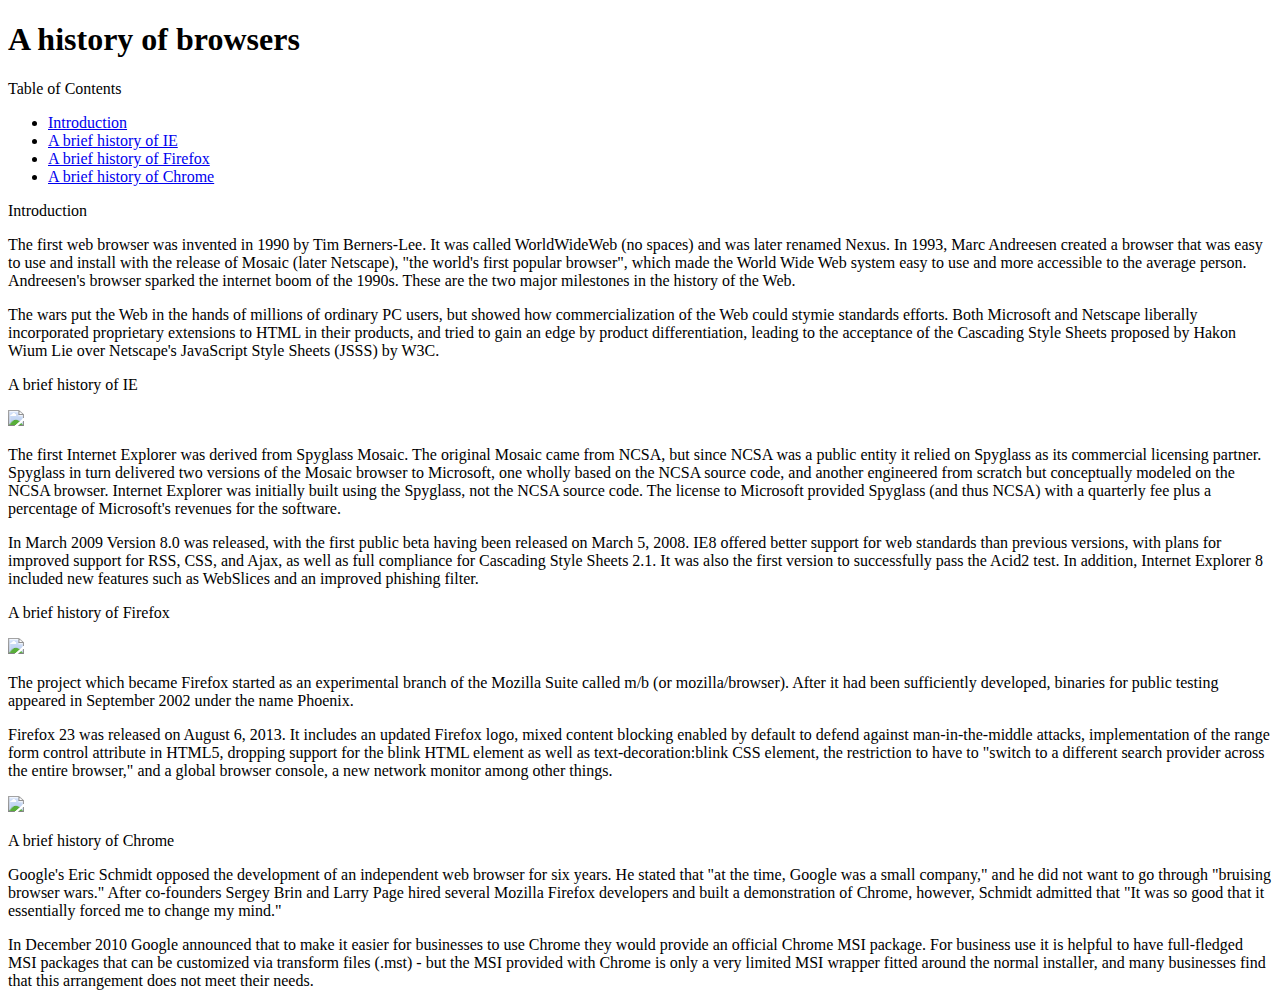
==== index.html @ 10ba3955 "Cleaned up the code." ====
<!DOCTYPE html>
<html>
<head lang="en">
  <meta charset="UTF-8">
  <title>A history of browsers</title>
</head>
<body>
<h1>A history of browsers</h1>

<p>Table of Contents</p>
<ul>

  <li><a href="#intro">Introduction</a> </li>
  <li><a href="#ie">A brief history of IE</a> </li>
  <li><a href="#firefox">A brief history of Firefox</a> </li>
  <li><a href="#chrome">A brief history of Chrome</a> </li>

</ul>

<a name="intro"></a>
<p>Introduction</p>
<p>The first web browser was invented in 1990 by Tim Berners-Lee. It was called WorldWideWeb (no spaces) and was later renamed Nexus. In 1993, Marc Andreesen created a browser that was easy to use and install with the release of Mosaic (later Netscape), "the world's first popular browser", which made the World Wide Web system easy to use and more accessible to the average person. Andreesen's browser sparked the internet boom of the 1990s. These are the two major milestones in the history of the Web.
</p>
<p>
The wars put the Web in the hands of millions of ordinary PC users, but showed how commercialization of the Web could stymie standards efforts. Both Microsoft and Netscape liberally incorporated proprietary extensions to HTML in their products, and tried to gain an edge by product differentiation, leading to the acceptance of the Cascading Style Sheets proposed by Hakon Wium Lie over Netscape's JavaScript Style Sheets (JSSS) by W3C.</p>

<a name="ie"></a>
<p>A brief history of IE</p>
<img width="100" src="http://upload.wikimedia.org/wikipedia/en/1/10/Internet_Explorer_7_Logo.png" />
<p>The first Internet Explorer was derived from Spyglass Mosaic. The original Mosaic came from NCSA, but since NCSA was a public entity it relied on Spyglass as its commercial licensing partner. Spyglass in turn delivered two versions of the Mosaic browser to Microsoft, one wholly based on the NCSA source code, and another engineered from scratch but conceptually modeled on the NCSA browser. Internet Explorer was initially built using the Spyglass, not the NCSA source code. The license to Microsoft provided Spyglass (and thus NCSA) with a quarterly fee plus a percentage of Microsoft's revenues for the software.
</p>
<p>In March 2009 Version 8.0 was released, with the first public beta having been released on March 5, 2008. IE8 offered better support for web standards than previous versions, with plans for improved support for RSS, CSS, and Ajax, as well as full compliance for Cascading Style Sheets 2.1. It was also the first version to successfully pass the Acid2 test. In addition, Internet Explorer 8 included new features such as WebSlices and an improved phishing filter.
</p>

<a name="firefox"></a>
<p>A brief history of Firefox</p>
<img width="100" src="http://upload.wikimedia.org/wikipedia/commons/f/ff/Mozilla_Firefox_logo_2013.png" />
<p>The project which became Firefox started as an experimental branch of the Mozilla Suite called m/b (or mozilla/browser). After it had been sufficiently developed, binaries for public testing appeared in September 2002 under the name Phoenix.
</p>
<p>Firefox 23 was released on August 6, 2013. It includes an updated Firefox logo, mixed content blocking enabled by default to defend against man-in-the-middle attacks, implementation of the range form control attribute in HTML5, dropping support for the blink HTML element as well as text-decoration:blink CSS element, the restriction to have to "switch to a different search provider across the entire browser," and a global browser console, a new network monitor among other things.
</p>

<a name="chrome"></a>
<img width="100" src="http://upload.wikimedia.org/wikipedia/commons/e/e2/Google_Chrome_icon_%282011%29.svg" />
<p>A brief history of Chrome</p>

<p>Google's Eric Schmidt opposed the development of an independent web browser for six years. He stated that "at the time, Google was a small company," and he did not want to go through "bruising browser wars." After co-founders Sergey Brin and Larry Page hired several Mozilla Firefox developers and built a demonstration of Chrome, however, Schmidt admitted that "It was so good that it essentially forced me to change my mind."</p>

<p>In December 2010 Google announced that to make it easier for businesses to use Chrome they would provide an official Chrome MSI package. For business use it is helpful to have full-fledged MSI packages that can be customized via transform files (.mst) - but the MSI provided with Chrome is only a very limited MSI wrapper fitted around the normal installer, and many businesses find that this arrangement does not meet their needs.</p>

</body>
</html>
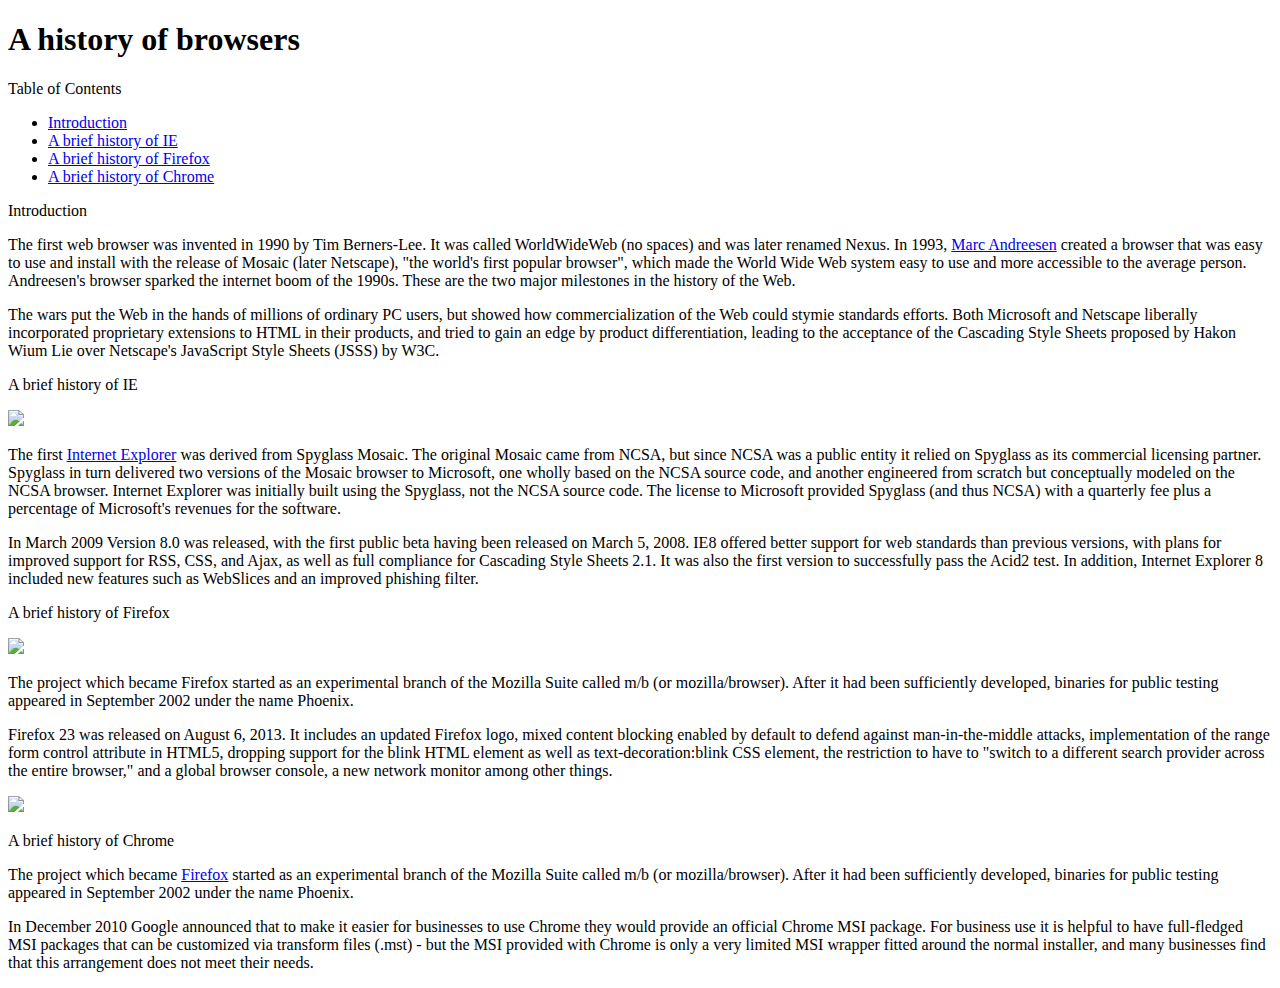
==== commit 1e7c9b3f: "Added in missing links." ====
--- a/index.html
+++ b/index.html
@@ -19,15 +19,14 @@
 
 <a name="intro"></a>
 <p>Introduction</p>
-<p>The first web browser was invented in 1990 by Tim Berners-Lee. It was called WorldWideWeb (no spaces) and was later renamed Nexus. In 1993, Marc Andreesen created a browser that was easy to use and install with the release of Mosaic (later Netscape), "the world's first popular browser", which made the World Wide Web system easy to use and more accessible to the average person. Andreesen's browser sparked the internet boom of the 1990s. These are the two major milestones in the history of the Web.
-</p>
+<p>The first web browser was invented in 1990 by Tim Berners-Lee. It was called WorldWideWeb (no spaces) and was later renamed Nexus. In 1993, <a href="https://duckduckgo.com/l/?kh=-1&uddg=https%3A%2F%2Fen.wikipedia.org%2Fwiki%2FMarc_Andreessen">Marc Andreesen</a> created a browser that was easy to use and install with the release of Mosaic (later Netscape), "the world's first popular browser", which made the World Wide Web system easy to use and more accessible to the average person. Andreesen's browser sparked the internet boom of the 1990s. These are the two major milestones in the history of the Web.</p>
 <p>
 The wars put the Web in the hands of millions of ordinary PC users, but showed how commercialization of the Web could stymie standards efforts. Both Microsoft and Netscape liberally incorporated proprietary extensions to HTML in their products, and tried to gain an edge by product differentiation, leading to the acceptance of the Cascading Style Sheets proposed by Hakon Wium Lie over Netscape's JavaScript Style Sheets (JSSS) by W3C.</p>
 
 <a name="ie"></a>
 <p>A brief history of IE</p>
 <img width="100" src="http://upload.wikimedia.org/wikipedia/en/1/10/Internet_Explorer_7_Logo.png" />
-<p>The first Internet Explorer was derived from Spyglass Mosaic. The original Mosaic came from NCSA, but since NCSA was a public entity it relied on Spyglass as its commercial licensing partner. Spyglass in turn delivered two versions of the Mosaic browser to Microsoft, one wholly based on the NCSA source code, and another engineered from scratch but conceptually modeled on the NCSA browser. Internet Explorer was initially built using the Spyglass, not the NCSA source code. The license to Microsoft provided Spyglass (and thus NCSA) with a quarterly fee plus a percentage of Microsoft's revenues for the software.
+<p>The first <a href="https://duckduckgo.com/l/?kh=-1&uddg=https%3A%2F%2Fen.wikipedia.org%2Fwiki%2FInternet_Explorer">Internet Explorer</a> was derived from Spyglass Mosaic. The original Mosaic came from NCSA, but since NCSA was a public entity it relied on Spyglass as its commercial licensing partner. Spyglass in turn delivered two versions of the Mosaic browser to Microsoft, one wholly based on the NCSA source code, and another engineered from scratch but conceptually modeled on the NCSA browser. Internet Explorer was initially built using the Spyglass, not the NCSA source code. The license to Microsoft provided Spyglass (and thus NCSA) with a quarterly fee plus a percentage of Microsoft's revenues for the software.
 </p>
 <p>In March 2009 Version 8.0 was released, with the first public beta having been released on March 5, 2008. IE8 offered better support for web standards than previous versions, with plans for improved support for RSS, CSS, and Ajax, as well as full compliance for Cascading Style Sheets 2.1. It was also the first version to successfully pass the Acid2 test. In addition, Internet Explorer 8 included new features such as WebSlices and an improved phishing filter.
 </p>
@@ -44,7 +43,7 @@
 <img width="100" src="http://upload.wikimedia.org/wikipedia/commons/e/e2/Google_Chrome_icon_%282011%29.svg" />
 <p>A brief history of Chrome</p>
 
-<p>Google's Eric Schmidt opposed the development of an independent web browser for six years. He stated that "at the time, Google was a small company," and he did not want to go through "bruising browser wars." After co-founders Sergey Brin and Larry Page hired several Mozilla Firefox developers and built a demonstration of Chrome, however, Schmidt admitted that "It was so good that it essentially forced me to change my mind."</p>
+<p>The project which became <a href="https://duckduckgo.com/l/?kh=-1&uddg=https%3A%2F%2Fen.wikipedia.org%2Fwiki%2FMozilla_Firefox">Firefox</a> started as an experimental branch of the Mozilla Suite called m/b (or mozilla/browser). After it had been sufficiently developed, binaries for public testing appeared in September 2002 under the name Phoenix.</p>
 
 <p>In December 2010 Google announced that to make it easier for businesses to use Chrome they would provide an official Chrome MSI package. For business use it is helpful to have full-fledged MSI packages that can be customized via transform files (.mst) - but the MSI provided with Chrome is only a very limited MSI wrapper fitted around the normal installer, and many businesses find that this arrangement does not meet their needs.</p>
 
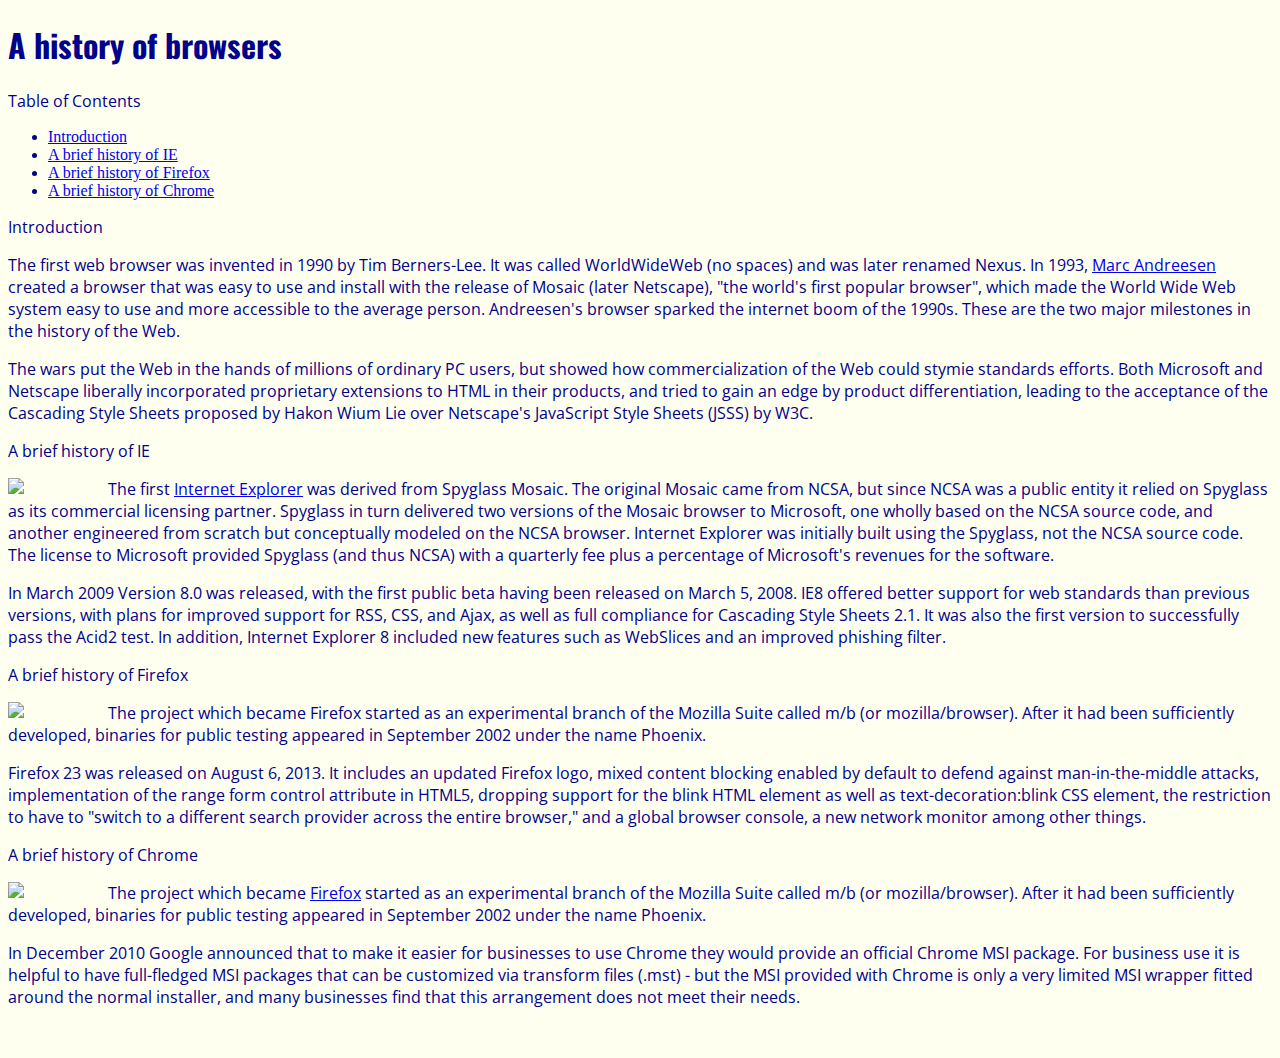
==== commit 45365155: "Finished updating for WOD with style.css" ====
--- a/index.html
+++ b/index.html
@@ -3,6 +3,9 @@
 <head lang="en">
   <meta charset="UTF-8">
   <title>A history of browsers</title>
+  <LINK REL=StyleSheet HREF="style.css" TYPE="text/css" MEDIA=screen>
+  <link rel="stylesheet" type="text/css" href="http://fonts.googleapis.com/css?family=Oswald">
+  <link rel="stylesheet" type="text/css" href="http://fonts.googleapis.com/css?family=Open Sans">
 </head>
 <body>
 <h1>A history of browsers</h1>
@@ -25,25 +28,25 @@
 
 <a name="ie"></a>
 <p>A brief history of IE</p>
-<img width="100" src="http://upload.wikimedia.org/wikipedia/en/1/10/Internet_Explorer_7_Logo.png" />
-<p>The first <a href="https://duckduckgo.com/l/?kh=-1&uddg=https%3A%2F%2Fen.wikipedia.org%2Fwiki%2FInternet_Explorer">Internet Explorer</a> was derived from Spyglass Mosaic. The original Mosaic came from NCSA, but since NCSA was a public entity it relied on Spyglass as its commercial licensing partner. Spyglass in turn delivered two versions of the Mosaic browser to Microsoft, one wholly based on the NCSA source code, and another engineered from scratch but conceptually modeled on the NCSA browser. Internet Explorer was initially built using the Spyglass, not the NCSA source code. The license to Microsoft provided Spyglass (and thus NCSA) with a quarterly fee plus a percentage of Microsoft's revenues for the software.
+
+<p><img width="100" src="http://upload.wikimedia.org/wikipedia/en/1/10/Internet_Explorer_7_Logo.png" />The first <a href="https://duckduckgo.com/l/?kh=-1&uddg=https%3A%2F%2Fen.wikipedia.org%2Fwiki%2FInternet_Explorer">Internet Explorer</a> was derived from Spyglass Mosaic. The original Mosaic came from NCSA, but since NCSA was a public entity it relied on Spyglass as its commercial licensing partner. Spyglass in turn delivered two versions of the Mosaic browser to Microsoft, one wholly based on the NCSA source code, and another engineered from scratch but conceptually modeled on the NCSA browser. Internet Explorer was initially built using the Spyglass, not the NCSA source code. The license to Microsoft provided Spyglass (and thus NCSA) with a quarterly fee plus a percentage of Microsoft's revenues for the software.
 </p>
 <p>In March 2009 Version 8.0 was released, with the first public beta having been released on March 5, 2008. IE8 offered better support for web standards than previous versions, with plans for improved support for RSS, CSS, and Ajax, as well as full compliance for Cascading Style Sheets 2.1. It was also the first version to successfully pass the Acid2 test. In addition, Internet Explorer 8 included new features such as WebSlices and an improved phishing filter.
 </p>
 
 <a name="firefox"></a>
 <p>A brief history of Firefox</p>
-<img width="100" src="http://upload.wikimedia.org/wikipedia/commons/f/ff/Mozilla_Firefox_logo_2013.png" />
-<p>The project which became Firefox started as an experimental branch of the Mozilla Suite called m/b (or mozilla/browser). After it had been sufficiently developed, binaries for public testing appeared in September 2002 under the name Phoenix.
+
+<p><img width="100" src="http://upload.wikimedia.org/wikipedia/commons/f/ff/Mozilla_Firefox_logo_2013.png" />The project which became Firefox started as an experimental branch of the Mozilla Suite called m/b (or mozilla/browser). After it had been sufficiently developed, binaries for public testing appeared in September 2002 under the name Phoenix.
 </p>
 <p>Firefox 23 was released on August 6, 2013. It includes an updated Firefox logo, mixed content blocking enabled by default to defend against man-in-the-middle attacks, implementation of the range form control attribute in HTML5, dropping support for the blink HTML element as well as text-decoration:blink CSS element, the restriction to have to "switch to a different search provider across the entire browser," and a global browser console, a new network monitor among other things.
 </p>
 
 <a name="chrome"></a>
-<img width="100" src="http://upload.wikimedia.org/wikipedia/commons/e/e2/Google_Chrome_icon_%282011%29.svg" />
+
 <p>A brief history of Chrome</p>
 
-<p>The project which became <a href="https://duckduckgo.com/l/?kh=-1&uddg=https%3A%2F%2Fen.wikipedia.org%2Fwiki%2FMozilla_Firefox">Firefox</a> started as an experimental branch of the Mozilla Suite called m/b (or mozilla/browser). After it had been sufficiently developed, binaries for public testing appeared in September 2002 under the name Phoenix.</p>
+<p><img width="100" src="http://upload.wikimedia.org/wikipedia/commons/e/e2/Google_Chrome_icon_%282011%29.svg" />The project which became <a href="https://duckduckgo.com/l/?kh=-1&uddg=https%3A%2F%2Fen.wikipedia.org%2Fwiki%2FMozilla_Firefox">Firefox</a> started as an experimental branch of the Mozilla Suite called m/b (or mozilla/browser). After it had been sufficiently developed, binaries for public testing appeared in September 2002 under the name Phoenix.</p>
 
 <p>In December 2010 Google announced that to make it easier for businesses to use Chrome they would provide an official Chrome MSI package. For business use it is helpful to have full-fledged MSI packages that can be customized via transform files (.mst) - but the MSI provided with Chrome is only a very limited MSI wrapper fitted around the normal installer, and many businesses find that this arrangement does not meet their needs.</p>
 
--- a/style.css
+++ b/style.css
@@ -0,0 +1,27 @@
+body {
+  color: darkblue;
+  margin-top: 10px;
+  margin-bottom: 50px;
+  background-color: ivory;
+}
+
+h1, h2, h3, h4, h5, h6 { font-family: 'Oswald'; }
+
+p { font-family: 'Open Sans'; }
+
+img {
+  float: left;
+  display: block;
+  /* display: inline-block; */
+  *display: inline;
+}
+
+/*
+The font for all headings should be Oswald.
+    The font for non-heading text should be Open Sans.
+    The font color should be DarkBlue.
+    The top and bottom margins should be 10 px.
+    The left and right margins should be 50 px.
+    The background color should be Ivory.
+    The logos should be inline with the text.
+*/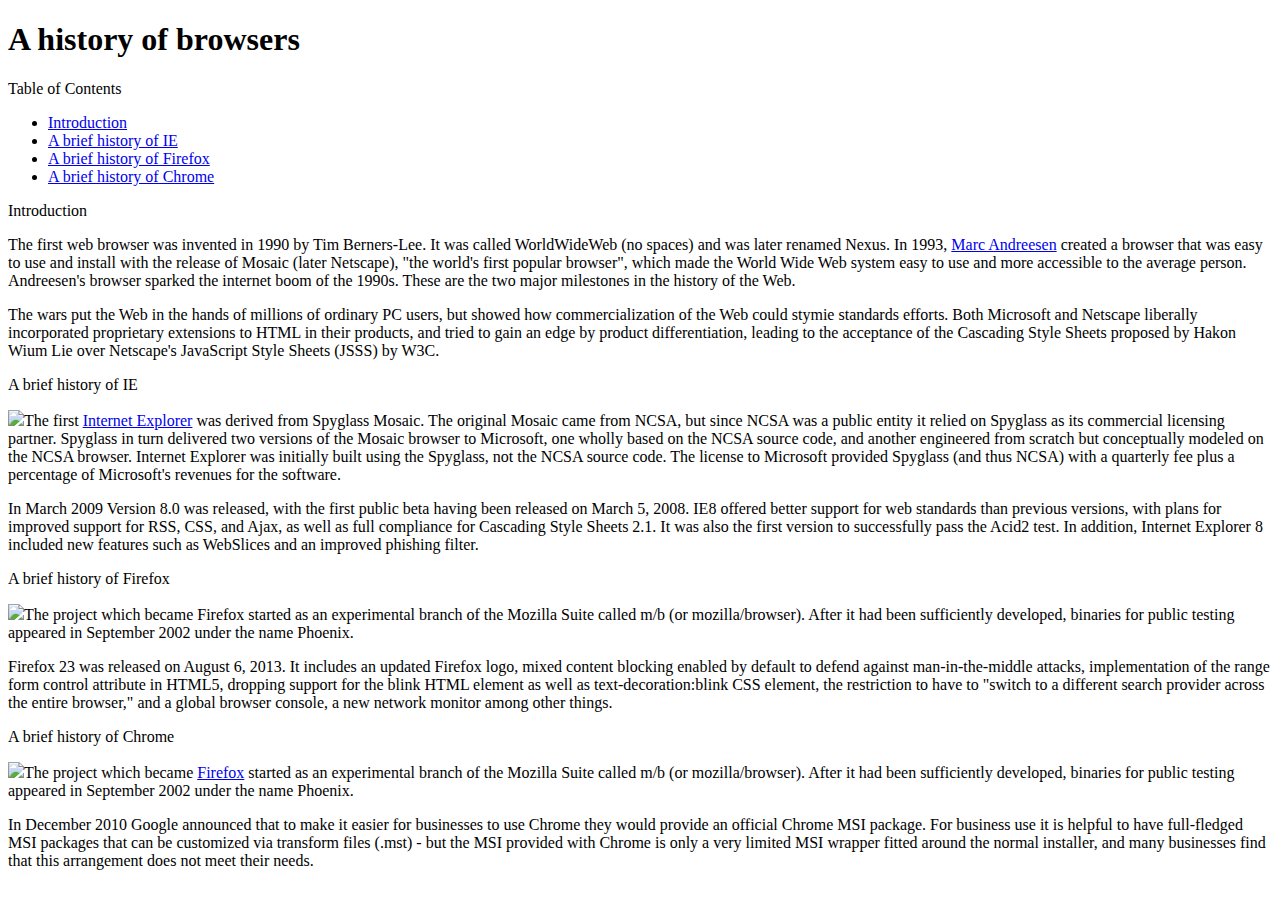
==== commit 07231aa2: "Back to normal. Removed the style.css file." ====
--- a/index.html
+++ b/index.html
@@ -3,9 +3,6 @@
 <head lang="en">
   <meta charset="UTF-8">
   <title>A history of browsers</title>
-  <LINK REL=StyleSheet HREF="style.css" TYPE="text/css" MEDIA=screen>
-  <link rel="stylesheet" type="text/css" href="http://fonts.googleapis.com/css?family=Oswald">
-  <link rel="stylesheet" type="text/css" href="http://fonts.googleapis.com/css?family=Open Sans">
 </head>
 <body>
 <h1>A history of browsers</h1>
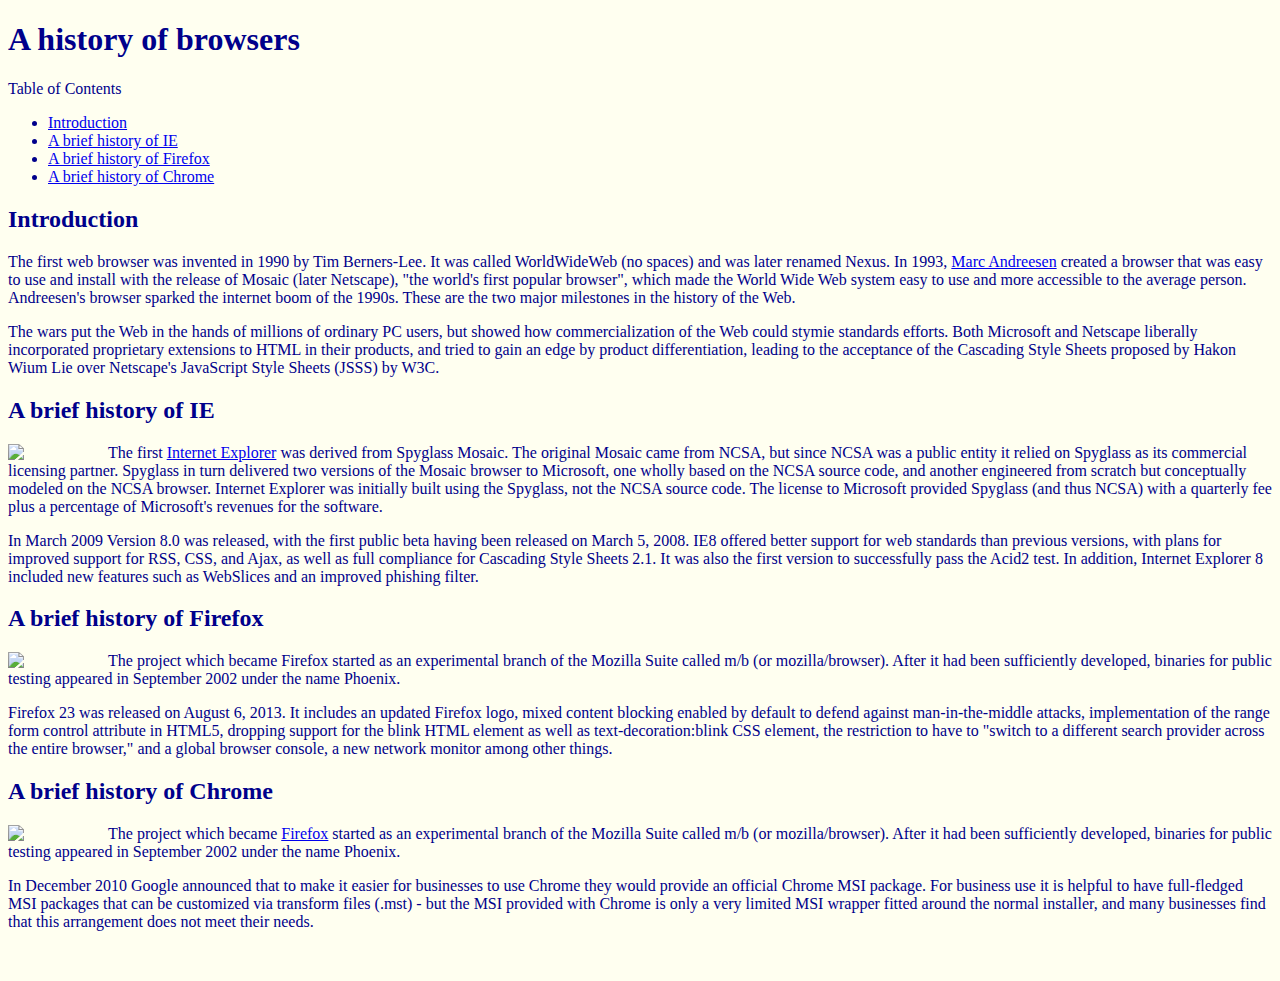
==== commit 2c8b5b7d: "Second try at updating the browserhistory with css." ====
--- a/index.html
+++ b/index.html
@@ -3,6 +3,9 @@
 <head lang="en">
   <meta charset="UTF-8">
   <title>A history of browsers</title>
+  <link REL=StyleSheet href="style.css" type="text/css">
+  <link rel="stylesheet" type="text/css" href="http://fonts.googleapis.com/css?family=Tangerine">
+  <link rel="stylesheet" type="text/css" href="http://fonts.googleapis.com/css?family=Tangerine">
 </head>
 <body>
 <h1>A history of browsers</h1>
@@ -18,13 +21,13 @@
 </ul>
 
 <a name="intro"></a>
-<p>Introduction</p>
+<h2>Introduction</h2>
 <p>The first web browser was invented in 1990 by Tim Berners-Lee. It was called WorldWideWeb (no spaces) and was later renamed Nexus. In 1993, <a href="https://duckduckgo.com/l/?kh=-1&uddg=https%3A%2F%2Fen.wikipedia.org%2Fwiki%2FMarc_Andreessen">Marc Andreesen</a> created a browser that was easy to use and install with the release of Mosaic (later Netscape), "the world's first popular browser", which made the World Wide Web system easy to use and more accessible to the average person. Andreesen's browser sparked the internet boom of the 1990s. These are the two major milestones in the history of the Web.</p>
 <p>
 The wars put the Web in the hands of millions of ordinary PC users, but showed how commercialization of the Web could stymie standards efforts. Both Microsoft and Netscape liberally incorporated proprietary extensions to HTML in their products, and tried to gain an edge by product differentiation, leading to the acceptance of the Cascading Style Sheets proposed by Hakon Wium Lie over Netscape's JavaScript Style Sheets (JSSS) by W3C.</p>
 
 <a name="ie"></a>
-<p>A brief history of IE</p>
+<h2>A brief history of IE</h2>
 
 <p><img width="100" src="http://upload.wikimedia.org/wikipedia/en/1/10/Internet_Explorer_7_Logo.png" />The first <a href="https://duckduckgo.com/l/?kh=-1&uddg=https%3A%2F%2Fen.wikipedia.org%2Fwiki%2FInternet_Explorer">Internet Explorer</a> was derived from Spyglass Mosaic. The original Mosaic came from NCSA, but since NCSA was a public entity it relied on Spyglass as its commercial licensing partner. Spyglass in turn delivered two versions of the Mosaic browser to Microsoft, one wholly based on the NCSA source code, and another engineered from scratch but conceptually modeled on the NCSA browser. Internet Explorer was initially built using the Spyglass, not the NCSA source code. The license to Microsoft provided Spyglass (and thus NCSA) with a quarterly fee plus a percentage of Microsoft's revenues for the software.
 </p>
@@ -32,7 +35,7 @@
 </p>
 
 <a name="firefox"></a>
-<p>A brief history of Firefox</p>
+<h2>A brief history of Firefox</h2>
 
 <p><img width="100" src="http://upload.wikimedia.org/wikipedia/commons/f/ff/Mozilla_Firefox_logo_2013.png" />The project which became Firefox started as an experimental branch of the Mozilla Suite called m/b (or mozilla/browser). After it had been sufficiently developed, binaries for public testing appeared in September 2002 under the name Phoenix.
 </p>
@@ -41,7 +44,7 @@
 
 <a name="chrome"></a>
 
-<p>A brief history of Chrome</p>
+<h2>A brief history of Chrome</h2>
 
 <p><img width="100" src="http://upload.wikimedia.org/wikipedia/commons/e/e2/Google_Chrome_icon_%282011%29.svg" />The project which became <a href="https://duckduckgo.com/l/?kh=-1&uddg=https%3A%2F%2Fen.wikipedia.org%2Fwiki%2FMozilla_Firefox">Firefox</a> started as an experimental branch of the Mozilla Suite called m/b (or mozilla/browser). After it had been sufficiently developed, binaries for public testing appeared in September 2002 under the name Phoenix.</p>
 
--- a/style.css
+++ b/style.css
@@ -0,0 +1,34 @@
+
+body {
+  color: darkblue;
+  margin-top: 10px;
+  margin-bottom: 50px;
+  background-color: ivory;
+}
+
+h1, h2, h3, h4, h5, h6 {
+  font-family: 'Oswald';
+}
+
+p {
+  font-family: 'Open Sans';
+}
+
+img {
+  display: inline-block;
+  float:left;
+}
+
+/*
+
+
+    The font for all headings should be Oswald.
+    The font for non-heading text should be Open Sans.
+    The font color should be DarkBlue.
+    The top and bottom margins should be 10 px.
+    The left and right margins should be 50 px.
+    The background color should be Ivory.
+    The logos should be inline with the text.
+
+
+*/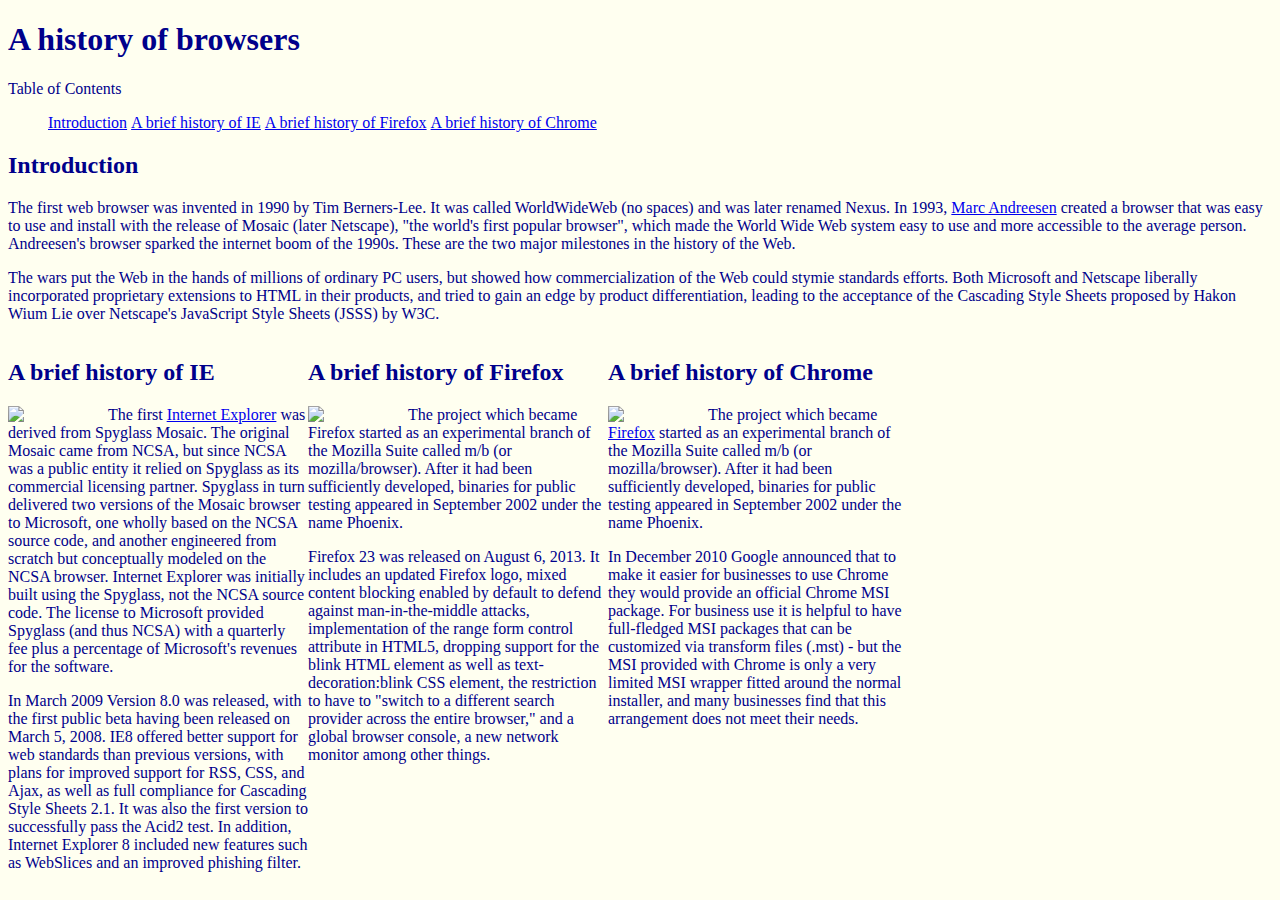
==== commit 3149cc12: "Updated code to be three single columns." ====
--- a/index.html
+++ b/index.html
@@ -26,6 +26,7 @@
 <p>
 The wars put the Web in the hands of millions of ordinary PC users, but showed how commercialization of the Web could stymie standards efforts. Both Microsoft and Netscape liberally incorporated proprietary extensions to HTML in their products, and tried to gain an edge by product differentiation, leading to the acceptance of the Cascading Style Sheets proposed by Hakon Wium Lie over Netscape's JavaScript Style Sheets (JSSS) by W3C.</p>
 
+<div id="singleColumn">
 <a name="ie"></a>
 <h2>A brief history of IE</h2>
 
@@ -33,7 +34,9 @@
 </p>
 <p>In March 2009 Version 8.0 was released, with the first public beta having been released on March 5, 2008. IE8 offered better support for web standards than previous versions, with plans for improved support for RSS, CSS, and Ajax, as well as full compliance for Cascading Style Sheets 2.1. It was also the first version to successfully pass the Acid2 test. In addition, Internet Explorer 8 included new features such as WebSlices and an improved phishing filter.
 </p>
+</div>
 
+<div id="singleColumn">
 <a name="firefox"></a>
 <h2>A brief history of Firefox</h2>
 
@@ -41,7 +44,9 @@
 </p>
 <p>Firefox 23 was released on August 6, 2013. It includes an updated Firefox logo, mixed content blocking enabled by default to defend against man-in-the-middle attacks, implementation of the range form control attribute in HTML5, dropping support for the blink HTML element as well as text-decoration:blink CSS element, the restriction to have to "switch to a different search provider across the entire browser," and a global browser console, a new network monitor among other things.
 </p>
+</div>
 
+  <div id="singleColumn">
 <a name="chrome"></a>
 
 <h2>A brief history of Chrome</h2>
@@ -49,6 +54,7 @@
 <p><img width="100" src="http://upload.wikimedia.org/wikipedia/commons/e/e2/Google_Chrome_icon_%282011%29.svg" />The project which became <a href="https://duckduckgo.com/l/?kh=-1&uddg=https%3A%2F%2Fen.wikipedia.org%2Fwiki%2FMozilla_Firefox">Firefox</a> started as an experimental branch of the Mozilla Suite called m/b (or mozilla/browser). After it had been sufficiently developed, binaries for public testing appeared in September 2002 under the name Phoenix.</p>
 
 <p>In December 2010 Google announced that to make it easier for businesses to use Chrome they would provide an official Chrome MSI package. For business use it is helpful to have full-fledged MSI packages that can be customized via transform files (.mst) - but the MSI provided with Chrome is only a very limited MSI wrapper fitted around the normal installer, and many businesses find that this arrangement does not meet their needs.</p>
+  </div>
 
 </body>
 </html>--- a/style.css
+++ b/style.css
@@ -19,6 +19,26 @@
   float:left;
 }
 
+#singleColumn {
+  width: 300px;
+  float:left;
+}
+
+li {
+  display: inline;
+}
+
+/*
+
+
+
+    The introduction section should remain full-width, but the three sections on browsers should appear side-by-side as three columns, each 300px.
+
+    Remove the table of contents header, and instead style the list of section links in a simple horizontal bar (i.e. a “navigation bar”).
+
+
+*/
+
 /*
 
 
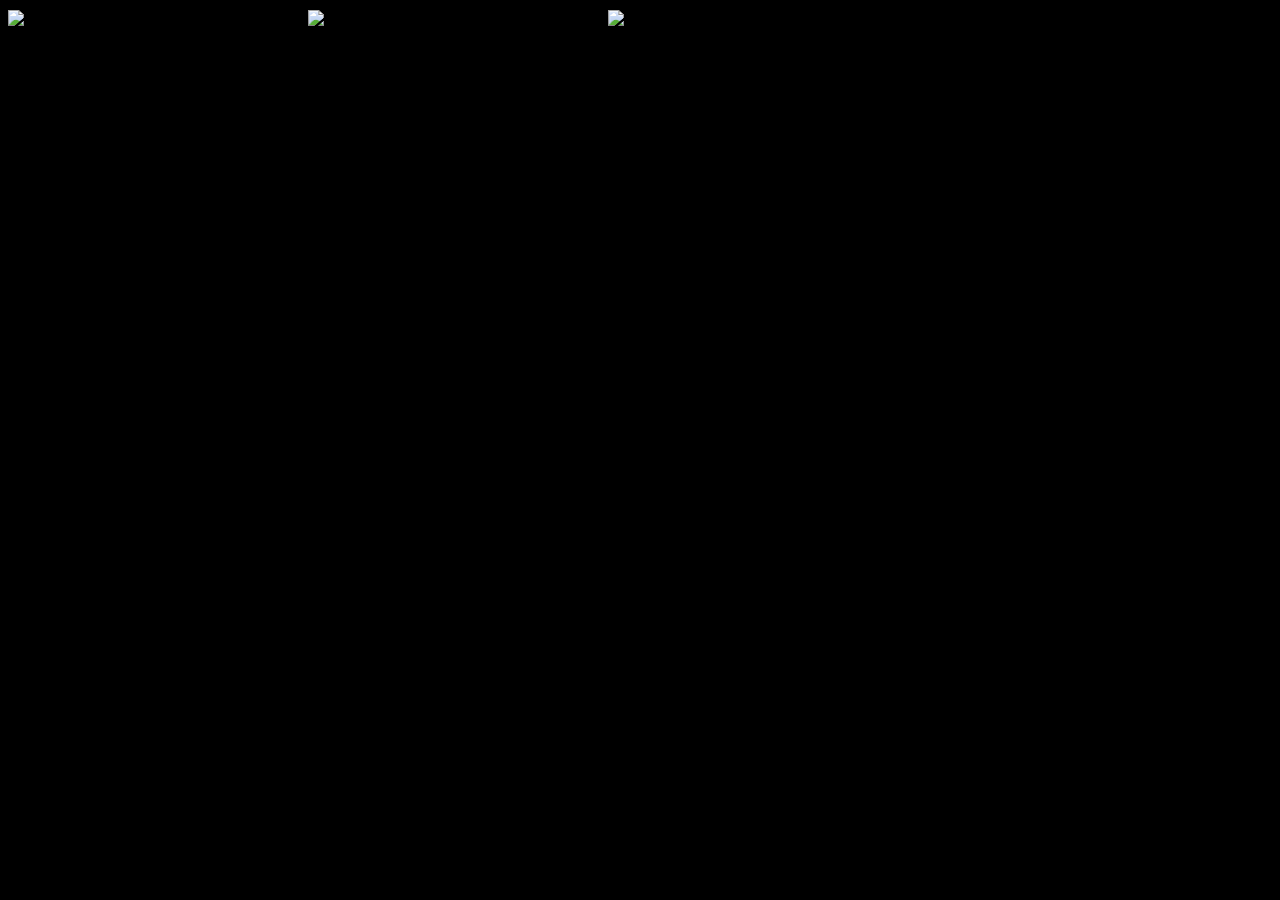
==== commit 79017e83: "Updated html files to show multipage layout." ====
--- a/index.html
+++ b/index.html
@@ -4,57 +4,17 @@
   <meta charset="UTF-8">
   <title>A history of browsers</title>
   <link REL=StyleSheet href="style.css" type="text/css">
-  <link rel="stylesheet" type="text/css" href="http://fonts.googleapis.com/css?family=Tangerine">
-  <link rel="stylesheet" type="text/css" href="http://fonts.googleapis.com/css?family=Tangerine">
+  <link rel="stylesheet" type="text/css" href="http://fonts.googleapis.com/css?family=Oswald">
+  <link rel="stylesheet" type="text/css" href="http://fonts.googleapis.com/css?family=Open Sans">
 </head>
 <body>
-<h1>A history of browsers</h1>
 
-<p>Table of Contents</p>
-<ul>
+<a href ="ie.html"><img width="300" src="http://upload.wikimedia.org/wikipedia/en/1/10/Internet_Explorer_7_Logo.png" /></a>
 
-  <li><a href="#intro">Introduction</a> </li>
-  <li><a href="#ie">A brief history of IE</a> </li>
-  <li><a href="#firefox">A brief history of Firefox</a> </li>
-  <li><a href="#chrome">A brief history of Chrome</a> </li>
+<a href ="firefox.html"><img width="300" src="http://upload.wikimedia.org/wikipedia/commons/f/ff/Mozilla_Firefox_logo_2013.png" /></a>
 
-</ul>
+<a href ="chrome.html"><img width="300" src="http://upload.wikimedia.org/wikipedia/commons/e/e2/Google_Chrome_icon_%282011%29.svg" /></a>
 
-<a name="intro"></a>
-<h2>Introduction</h2>
-<p>The first web browser was invented in 1990 by Tim Berners-Lee. It was called WorldWideWeb (no spaces) and was later renamed Nexus. In 1993, <a href="https://duckduckgo.com/l/?kh=-1&uddg=https%3A%2F%2Fen.wikipedia.org%2Fwiki%2FMarc_Andreessen">Marc Andreesen</a> created a browser that was easy to use and install with the release of Mosaic (later Netscape), "the world's first popular browser", which made the World Wide Web system easy to use and more accessible to the average person. Andreesen's browser sparked the internet boom of the 1990s. These are the two major milestones in the history of the Web.</p>
-<p>
-The wars put the Web in the hands of millions of ordinary PC users, but showed how commercialization of the Web could stymie standards efforts. Both Microsoft and Netscape liberally incorporated proprietary extensions to HTML in their products, and tried to gain an edge by product differentiation, leading to the acceptance of the Cascading Style Sheets proposed by Hakon Wium Lie over Netscape's JavaScript Style Sheets (JSSS) by W3C.</p>
-
-<div id="singleColumn">
-<a name="ie"></a>
-<h2>A brief history of IE</h2>
-
-<p><img width="100" src="http://upload.wikimedia.org/wikipedia/en/1/10/Internet_Explorer_7_Logo.png" />The first <a href="https://duckduckgo.com/l/?kh=-1&uddg=https%3A%2F%2Fen.wikipedia.org%2Fwiki%2FInternet_Explorer">Internet Explorer</a> was derived from Spyglass Mosaic. The original Mosaic came from NCSA, but since NCSA was a public entity it relied on Spyglass as its commercial licensing partner. Spyglass in turn delivered two versions of the Mosaic browser to Microsoft, one wholly based on the NCSA source code, and another engineered from scratch but conceptually modeled on the NCSA browser. Internet Explorer was initially built using the Spyglass, not the NCSA source code. The license to Microsoft provided Spyglass (and thus NCSA) with a quarterly fee plus a percentage of Microsoft's revenues for the software.
-</p>
-<p>In March 2009 Version 8.0 was released, with the first public beta having been released on March 5, 2008. IE8 offered better support for web standards than previous versions, with plans for improved support for RSS, CSS, and Ajax, as well as full compliance for Cascading Style Sheets 2.1. It was also the first version to successfully pass the Acid2 test. In addition, Internet Explorer 8 included new features such as WebSlices and an improved phishing filter.
-</p>
-</div>
-
-<div id="singleColumn">
-<a name="firefox"></a>
-<h2>A brief history of Firefox</h2>
-
-<p><img width="100" src="http://upload.wikimedia.org/wikipedia/commons/f/ff/Mozilla_Firefox_logo_2013.png" />The project which became Firefox started as an experimental branch of the Mozilla Suite called m/b (or mozilla/browser). After it had been sufficiently developed, binaries for public testing appeared in September 2002 under the name Phoenix.
-</p>
-<p>Firefox 23 was released on August 6, 2013. It includes an updated Firefox logo, mixed content blocking enabled by default to defend against man-in-the-middle attacks, implementation of the range form control attribute in HTML5, dropping support for the blink HTML element as well as text-decoration:blink CSS element, the restriction to have to "switch to a different search provider across the entire browser," and a global browser console, a new network monitor among other things.
-</p>
-</div>
-
-  <div id="singleColumn">
-<a name="chrome"></a>
-
-<h2>A brief history of Chrome</h2>
-
-<p><img width="100" src="http://upload.wikimedia.org/wikipedia/commons/e/e2/Google_Chrome_icon_%282011%29.svg" />The project which became <a href="https://duckduckgo.com/l/?kh=-1&uddg=https%3A%2F%2Fen.wikipedia.org%2Fwiki%2FMozilla_Firefox">Firefox</a> started as an experimental branch of the Mozilla Suite called m/b (or mozilla/browser). After it had been sufficiently developed, binaries for public testing appeared in September 2002 under the name Phoenix.</p>
-
-<p>In December 2010 Google announced that to make it easier for businesses to use Chrome they would provide an official Chrome MSI package. For business use it is helpful to have full-fledged MSI packages that can be customized via transform files (.mst) - but the MSI provided with Chrome is only a very limited MSI wrapper fitted around the normal installer, and many businesses find that this arrangement does not meet their needs.</p>
-  </div>
 
 </body>
 </html>--- a/style.css
+++ b/style.css
@@ -1,9 +1,9 @@
 
 body {
-  color: darkblue;
+  color: white;
   margin-top: 10px;
   margin-bottom: 50px;
-  background-color: ivory;
+  background-color: black;
 }
 
 h1, h2, h3, h4, h5, h6 {
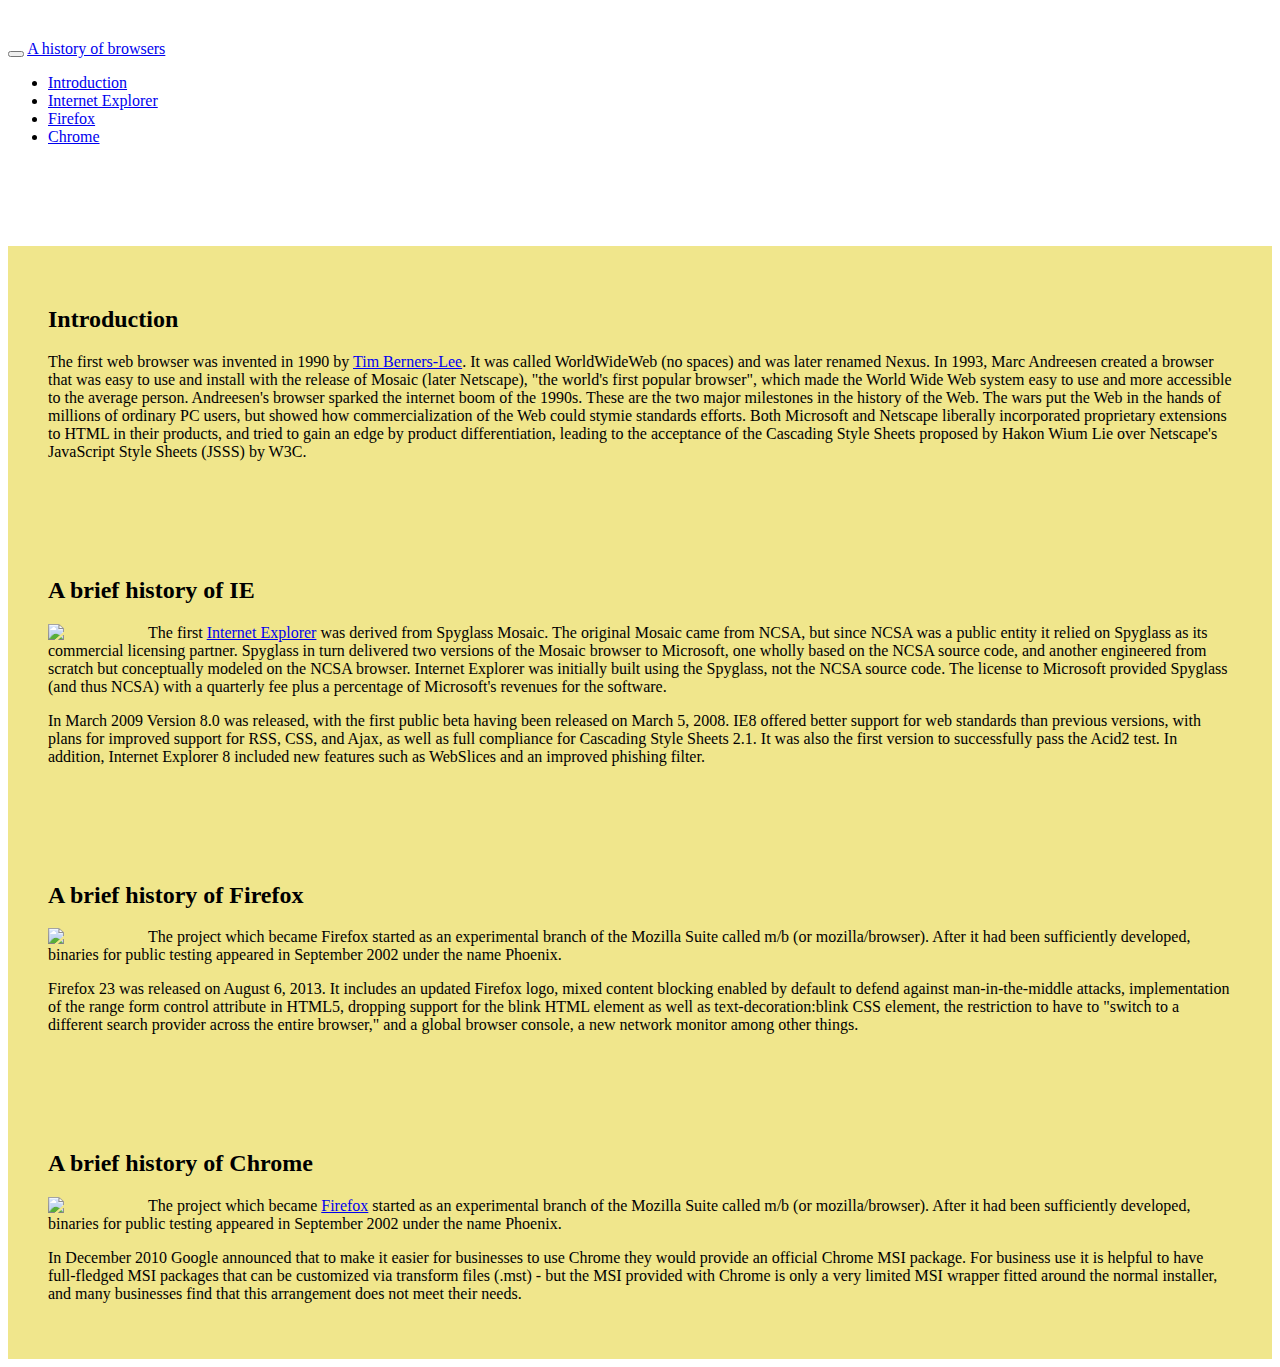
==== commit ddd14ad7: "Updated Browser History with Twitter Bootstrap." ====
--- a/index.html
+++ b/index.html
@@ -1,20 +1,104 @@
 <!DOCTYPE html>
 <html>
-<head lang="en">
-  <meta charset="UTF-8">
-  <title>A history of browsers</title>
-  <link REL=StyleSheet href="style.css" type="text/css">
-  <link rel="stylesheet" type="text/css" href="http://fonts.googleapis.com/css?family=Oswald">
-  <link rel="stylesheet" type="text/css" href="http://fonts.googleapis.com/css?family=Open Sans">
+<head>
+<title>A history of browsers</title>
+<meta name="viewport" content="width=device-width, initial-scale=1.0">
+<link rel="stylesheet" href="http://maxcdn.bootstrapcdn.com/bootswatch/3.3.2/cosmo/bootstrap.min.css">
+
+<!--  Load site-specific customizations after bootstrap. -->
+<link rel="stylesheet" href="style.css">
+
+<!-- HTML5 shim and Respond.js IE8 support of HTML5 elements and media queries -->
+<!--[if lt IE 9]>
+  <script src="http://cdnjs.cloudflare.com/ajax/libs/html5shiv/3.7.2/html5shiv.js"></script>
+  <script src="http://cdnjs.cloudflare.com/ajax/libs/respond.js/1.4.2/respond.js"></script>
+<![endif]-->
 </head>
 <body>
 
-<a href ="ie.html"><img width="300" src="http://upload.wikimedia.org/wikipedia/en/1/10/Internet_Explorer_7_Logo.png" /></a>
-
-<a href ="firefox.html"><img width="300" src="http://upload.wikimedia.org/wikipedia/commons/f/ff/Mozilla_Firefox_logo_2013.png" /></a>
-
-<a href ="chrome.html"><img width="300" src="http://upload.wikimedia.org/wikipedia/commons/e/e2/Google_Chrome_icon_%282011%29.svg" /></a>
+  <!-- Responsive navbar -->
+  <div class="navbar navbar-inverse navbar-fixed-top" role="navigation">
+    <div class="container">
+      <div class="navbar-header">
+        <button type="button" class="navbar-toggle" data-toggle="collapse" data-target=".navbar-collapse">
+          <!--  Display three horizontal lines when navbar collapsed. -->
+          <span class="icon-bar"></span> <span class="icon-bar"></span> <span class="icon-bar"></span>
+        </button>
+        <a class="navbar-brand" href="#">A history of browsers</a>
+      </div>
+      <div class="collapse navbar-collapse">
+        <ul class="nav navbar-nav">
+          <li class="active"><a href="#">Introduction</a></li>
+          <li><a href="#ie">Internet Explorer</a></li>
+          <li><a href="#firefox">Firefox</a></li>
+          <li><a href="#chrome">Chrome</a></li>
+        </ul>
+      </div>
+    </div>
+  </div>
 
 
+  <!-- Creates a three colum layout -->
+  <div class="page-content">
+
+
+
+  <div class="container">
+    <div class="row">
+      <div class="col-md-12">
+        <div class="well well-color">
+          <h2>Introduction</h2>
+          <p>The first web browser was invented in 1990 by <a href="https://en.wikipedia.org/wiki/Tim_Berners-Lee">Tim Berners-Lee</a>. It was called WorldWideWeb (no spaces) and was later renamed Nexus. In 1993, Marc Andreesen created a browser that was easy to use and install with the release of Mosaic (later Netscape), "the world's first popular browser", which made the World Wide Web system easy to use and more accessible to the average person. Andreesen's browser sparked the internet boom of the 1990s. These are the two major milestones in the history of the Web.
+
+            The wars put the Web in the hands of millions of ordinary PC users, but showed how commercialization of the Web could stymie standards efforts. Both Microsoft and Netscape liberally incorporated proprietary extensions to HTML in their products, and tried to gain an edge by product differentiation, leading to the acceptance of the Cascading Style Sheets proposed by Hakon Wium Lie over Netscape's JavaScript Style Sheets (JSSS) by W3C.
+          </p>
+        </div>
+      </div>
+    </div>
+  </div>
+
+  </div>
+
+  <div class="container">
+    <div class="row">
+      <div class="col-md-4">
+        <div class="well well-color">
+          <a name="ie"></a>
+          <h2>A brief history of IE</h2>
+
+          <p><img width="100" src="http://upload.wikimedia.org/wikipedia/en/1/10/Internet_Explorer_7_Logo.png" />The first <a href="https://duckduckgo.com/l/?kh=-1&uddg=https%3A%2F%2Fen.wikipedia.org%2Fwiki%2FInternet_Explorer">Internet Explorer</a> was derived from Spyglass Mosaic. The original Mosaic came from NCSA, but since NCSA was a public entity it relied on Spyglass as its commercial licensing partner. Spyglass in turn delivered two versions of the Mosaic browser to Microsoft, one wholly based on the NCSA source code, and another engineered from scratch but conceptually modeled on the NCSA browser. Internet Explorer was initially built using the Spyglass, not the NCSA source code. The license to Microsoft provided Spyglass (and thus NCSA) with a quarterly fee plus a percentage of Microsoft's revenues for the software.
+          </p>
+          <p>In March 2009 Version 8.0 was released, with the first public beta having been released on March 5, 2008. IE8 offered better support for web standards than previous versions, with plans for improved support for RSS, CSS, and Ajax, as well as full compliance for Cascading Style Sheets 2.1. It was also the first version to successfully pass the Acid2 test. In addition, Internet Explorer 8 included new features such as WebSlices and an improved phishing filter.
+          </p>
+        </div>
+      </div>
+      <div class="col-md-4">
+        <div class="well well-color">
+          <a name="firefox"></a>
+          <h2>A brief history of Firefox</h2>
+
+          <p><img width="100" src="http://upload.wikimedia.org/wikipedia/commons/f/ff/Mozilla_Firefox_logo_2013.png" />The project which became Firefox started as an experimental branch of the Mozilla Suite called m/b (or mozilla/browser). After it had been sufficiently developed, binaries for public testing appeared in September 2002 under the name Phoenix.
+          </p>
+          <p>Firefox 23 was released on August 6, 2013. It includes an updated Firefox logo, mixed content blocking enabled by default to defend against man-in-the-middle attacks, implementation of the range form control attribute in HTML5, dropping support for the blink HTML element as well as text-decoration:blink CSS element, the restriction to have to "switch to a different search provider across the entire browser," and a global browser console, a new network monitor among other things.
+          </p>
+        </div>
+      </div>
+      <div class="col-md-4">
+        <div class="well well-color">
+          <a name="chrome"></a>
+          <h2>A brief history of Chrome</h2>
+
+          <p><img width="100" src="http://upload.wikimedia.org/wikipedia/commons/e/e2/Google_Chrome_icon_%282011%29.svg" />The project which became <a href="https://duckduckgo.com/l/?kh=-1&uddg=https%3A%2F%2Fen.wikipedia.org%2Fwiki%2FMozilla_Firefox">Firefox</a> started as an experimental branch of the Mozilla Suite called m/b (or mozilla/browser). After it had been sufficiently developed, binaries for public testing appeared in September 2002 under the name Phoenix.</p>
+
+          <p>In December 2010 Google announced that to make it easier for businesses to use Chrome they would provide an official Chrome MSI package. For business use it is helpful to have full-fledged MSI packages that can be customized via transform files (.mst) - but the MSI provided with Chrome is only a very limited MSI wrapper fitted around the normal installer, and many businesses find that this arrangement does not meet their needs.</p>
+        </div>
+      </div>
+    </div>
+  </div>
+  </div>
+
+  <!-- Load Bootstrap JavaScript components -->
+  <script src="http://code.jquery.com/jquery.min.js"></script>
+  <script src="http://maxcdn.bootstrapcdn.com/bootstrap/3.3.2/js/bootstrap.min.js"></script>
 </body>
-</html>+</html>
--- a/style.css
+++ b/style.css
@@ -1,54 +1,53 @@
-
 body {
-  color: white;
-  margin-top: 10px;
-  margin-bottom: 50px;
-  background-color: black;
+  text-align: left;
+  margin-top: 40px;
+}
+.page-content {
+  margin-top: 100px;
 }
 
-h1, h2, h3, h4, h5, h6 {
-  font-family: 'Oswald';
+.section-1 {
+  color: gold;
+  background: url('thesesareus.jpg');
+  background-size: cover;
+  padding: 100px;
 }
 
-p {
-  font-family: 'Open Sans';
+.section-1 h1 {
+  font-size: 60px;
+  font-weight: bold;
+  color: khaki;
+}
+
+.section-2 > h1 {
+  margin: 10px 20px 20px 20px;
+}
+
+.section-2 {
+  background-color: beige;
+  padding: 20px;
+  
+}
+
+.well-color {
+  background-color: khaki;
+  padding: 40px;
+}
+
+h1 {
+  margin: 0;
 }
 
 img {
-  display: inline-block;
   float:left;
 }
 
-#singleColumn {
-  width: 300px;
-  float:left;
+
+.section-3 {
+  padding: 10px;
+  text-align: center;
+  font-weight: bold;
+  background-color: khaki;
 }
 
-li {
-  display: inline;
-}
 
-/*
-
-
-
-    The introduction section should remain full-width, but the three sections on browsers should appear side-by-side as three columns, each 300px.
-
-    Remove the table of contents header, and instead style the list of section links in a simple horizontal bar (i.e. a “navigation bar”).
-
-
-*/
-
-/*
-
-
-    The font for all headings should be Oswald.
-    The font for non-heading text should be Open Sans.
-    The font color should be DarkBlue.
-    The top and bottom margins should be 10 px.
-    The left and right margins should be 50 px.
-    The background color should be Ivory.
-    The logos should be inline with the text.
-
-
-*/